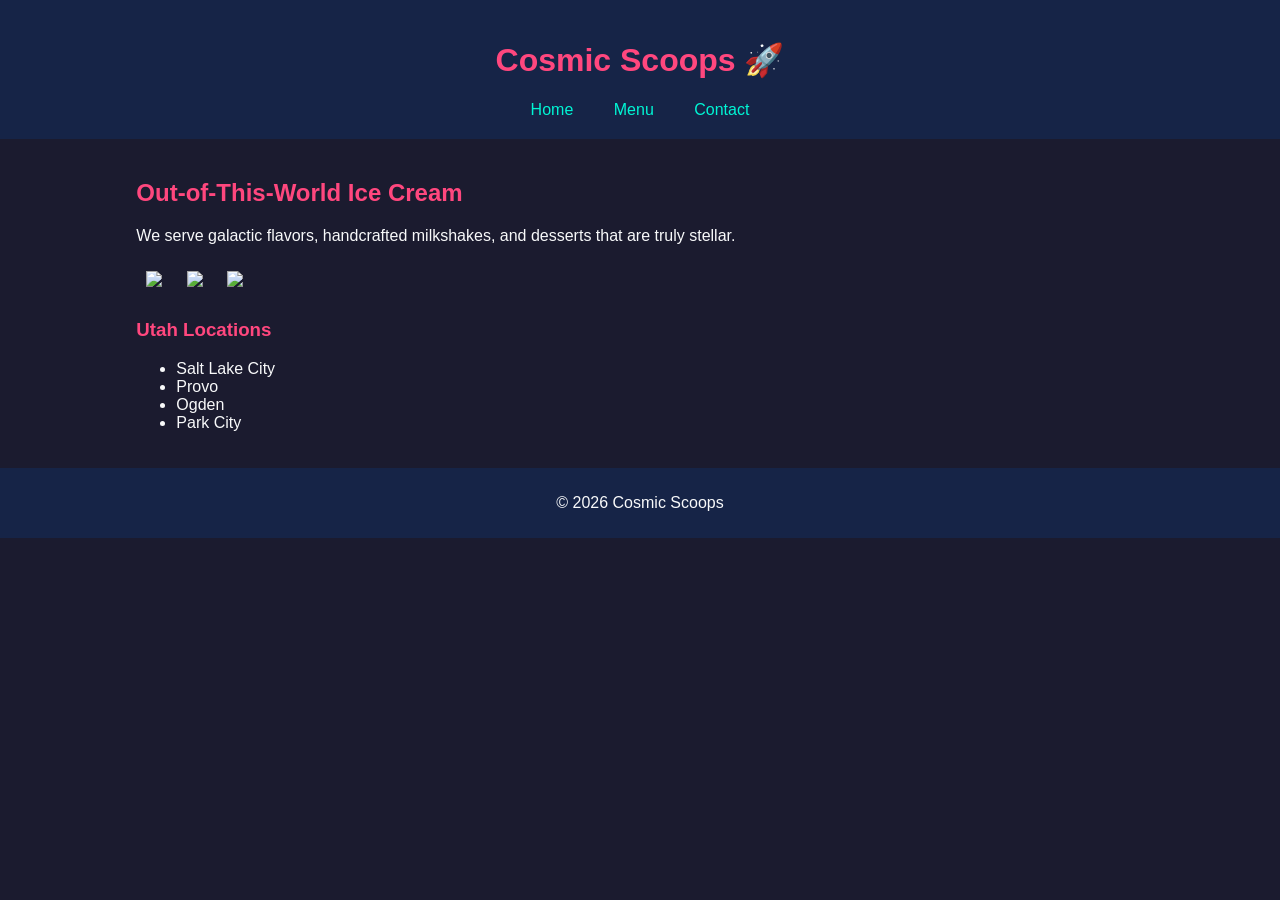
==== cosmic-scoops/index.html @ b9292dbc "update" ====
<!DOCTYPE html>
<html>
<head>
    <title>Cosmic Scoops</title>
    <link rel="stylesheet" href="styles.css">
</head>

<body id="home-page">
<header>
    <h1>Cosmic Scoops 🚀</h1>
    <nav>
        <a href="index.html">Home</a>
        <a href="services.html">Menu</a>
        <a href="contact.html">Contact</a>
    </nav>
</header>

<main class="grid">
    <section class="content">
        <h2>Out-of-This-World Ice Cream</h2>
        <p>We serve galactic flavors, handcrafted milkshakes, and desserts that are truly stellar.</p>

        <img src="https://picsum.photos/300?1">
        <img src="https://picsum.photos/300?2">
        <img src="https://picsum.photos/300?3">

        <h3>Utah Locations</h3>
        <ul>
            <li>Salt Lake City</li>
            <li>Provo</li>
            <li>Ogden</li>
            <li>Park City</li>
        </ul>
    </section>
</main>

<footer>
    <p>© 2026 Cosmic Scoops</p>
</footer>
</body>
</html>
---- cosmic-scoops/styles.css ----
body {
    font-family: Arial;
    margin: 0;
    background-color: #1b1b2f;
    color: #f8f9fa;
}

header {
    background-color: #162447;
    padding: 20px;
    text-align: center;
}

nav a {
    margin: 10px;
    color: #00f5d4;
    text-decoration: none;
    padding: 8px;
}

nav a:hover {
    background-color: #ff477e;
}

nav a:active {
    color: white;
}

footer {
    background-color: #162447;
    text-align: center;
    padding: 10px;
}

/* GRID */
.grid {
    display: grid;
    grid-template-columns: 1fr 3fr 3fr 3fr 1fr;
}

.content {
    grid-column: 2 / 5;
    padding: 20px;
}

/* CLASSES */
.content img {
    width: 30%;
    margin: 10px;
}

table, th, td {
    border: 1px solid white;
    border-collapse: collapse;
    padding: 10px;
}

h1, h2, h3 {
    color: #ff477e;
}
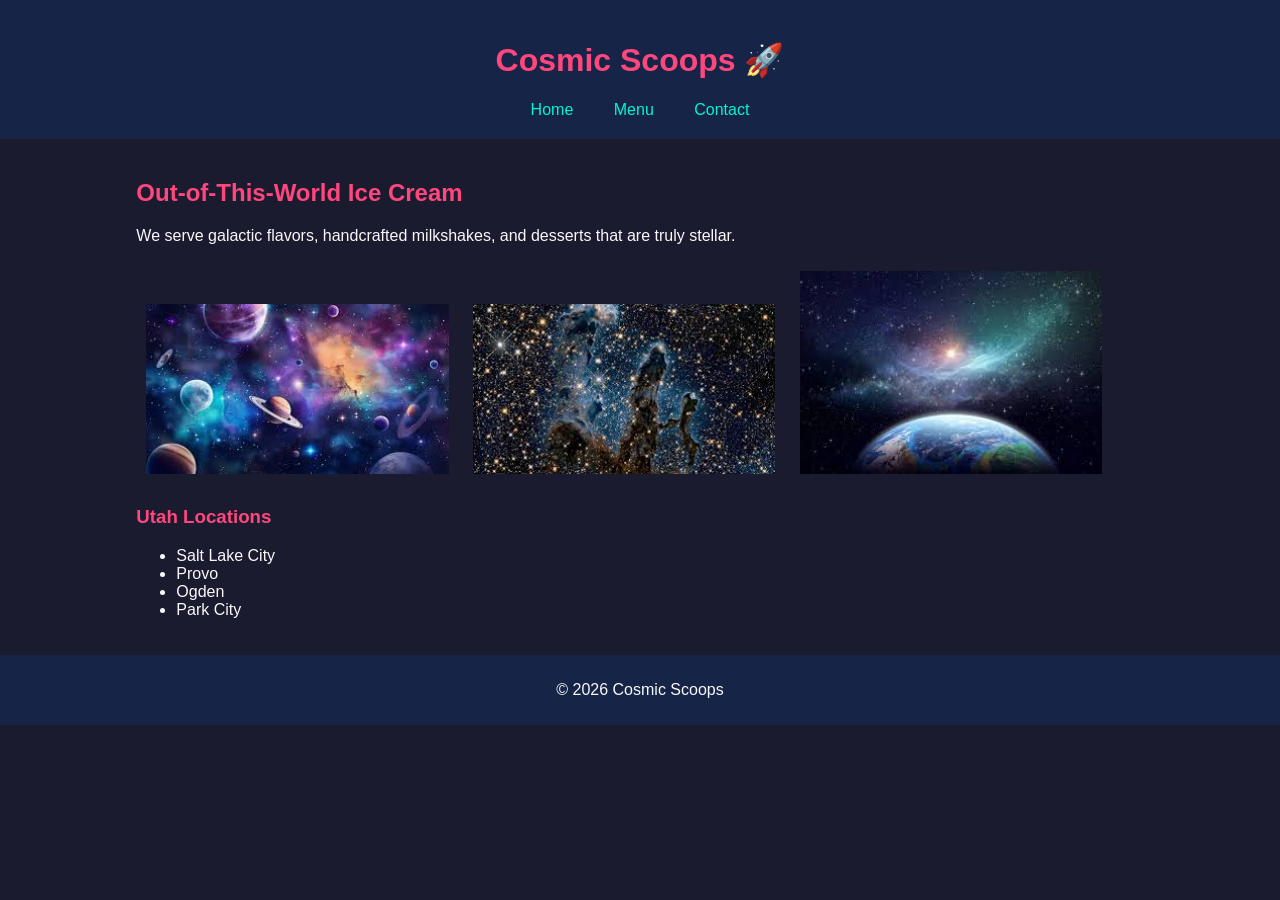
==== commit 9ea84291: "update" ====
--- a/cosmic-scoops/index.html
+++ b/cosmic-scoops/index.html
@@ -20,9 +20,9 @@
         <h2>Out-of-This-World Ice Cream</h2>
         <p>We serve galactic flavors, handcrafted milkshakes, and desserts that are truly stellar.</p>
 
-        <img src="https://picsum.photos/300?1">
-        <img src="https://picsum.photos/300?2">
-        <img src="https://picsum.photos/300?3">
+        <img src="space.jpg">
+        <img src="space2.jpg">
+        <img src="space3.jpg">
 
         <h3>Utah Locations</h3>
         <ul>
